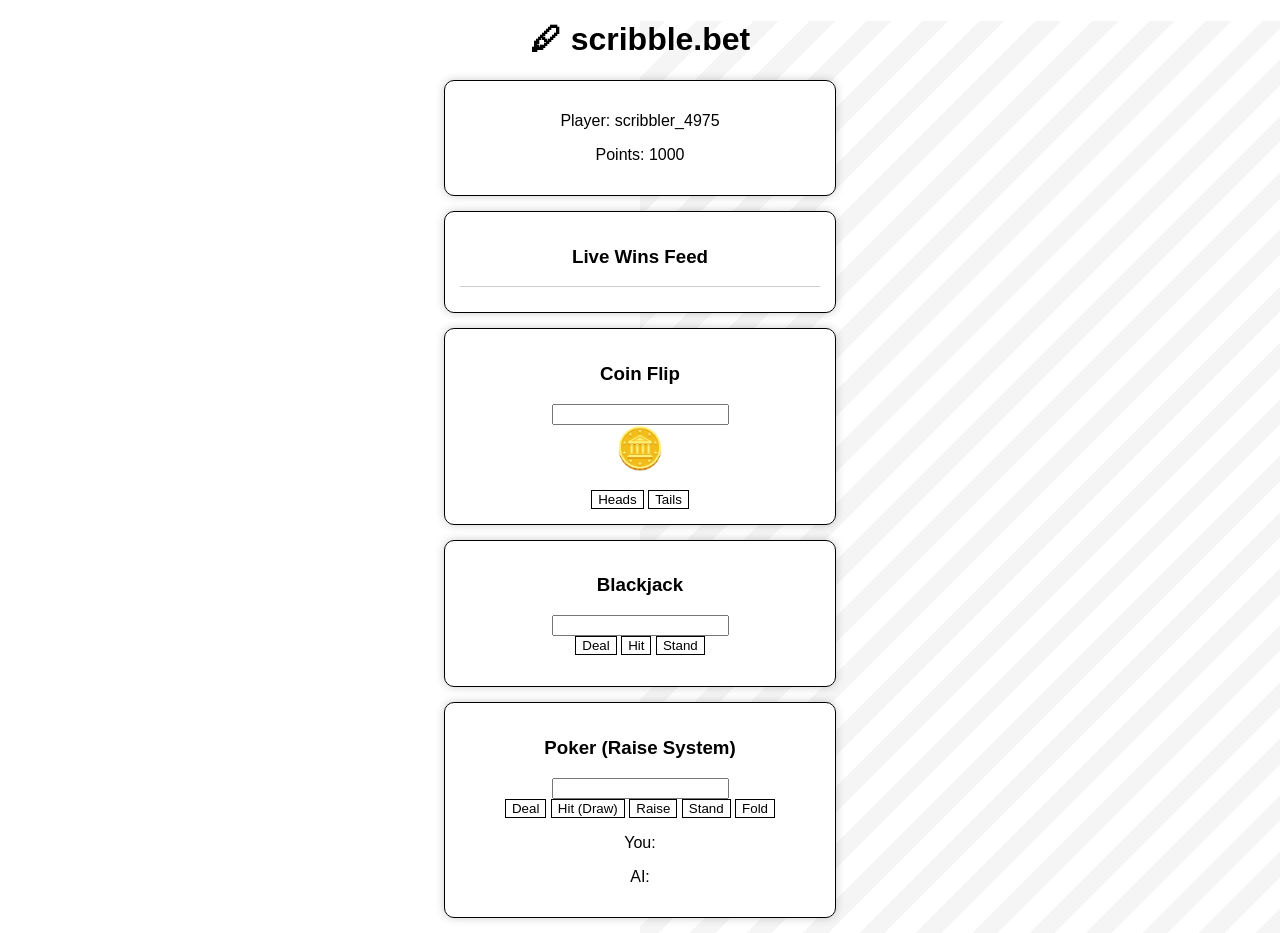
==== public/index.html @ 958cf86b "Create index.html" ====
<!DOCTYPE html>
<html>
<head>
<title>scribble.bet</title>

<style>
body {
    margin:0;
    font-family:Arial;
    color:black;
    text-align:center;
    background:white;
    overflow-x:hidden;
}

/* BACKGROUND */
body::before {
    content:"";
    position:fixed;
    width:200%;
    height:200%;
    background: repeating-linear-gradient(
        135deg,
        rgba(0,0,0,0.04) 0px,
        rgba(0,0,0,0.04) 18px,
        transparent 18px,
        transparent 40px
    );
    animation:bgmove 25s linear infinite;
    z-index:-1;
}

@keyframes bgmove {
    0% { transform: translate(-10%, -10%); }
    100% { transform: translate(10%, 10%); }
}

/* UI */
.box {
    background:rgba(255,255,255,0.95);
    border:1px solid black;
    margin:15px auto;
    padding:15px;
    width:360px;
    box-shadow:0 0 10px rgba(0,0,0,0.2);
    border-radius:10px;
}

/* BUTTONS */
button {
    background:white;
    color:black;
    border:1px solid black;
    cursor:pointer;
}
button:hover {
    box-shadow:0 0 8px rgba(0,0,0,0.4);
}

/* CARDS */
.card {
    display:inline-block;
    width:50px;
    height:70px;
    line-height:70px;
    margin:4px;
    background:black;
    color:white;
    border-radius:6px;
}

/* FEED */
#feed {
    font-size:12px;
    text-align:left;
    max-height:120px;
    overflow:auto;
    border-top:1px solid #ccc;
    margin-top:10px;
    padding-top:10px;
}
.feedItem { margin:3px 0; opacity:0.8; }

.coin { font-size:40px; }
.spin { animation:spin .6s; }

@keyframes spin {
    from{transform:rotateY(0)}
    to{transform:rotateY(720deg)}
}
</style>
</head>

<body>

<h1>🖊 scribble.bet</h1>

<div class="box">
<p>Player: <span id="name"></span></p>
<p>Points: <span id="points"></span></p>
</div>

<!-- FEED -->
<div class="box">
<h3>Live Wins Feed</h3>
<div id="feed"></div>
</div>

<!-- COIN -->
<div class="box">
<h3>Coin Flip</h3>
<input id="bet1" type="number">
<div id="coin" class="coin">🪙</div><br>
<button onclick="coin('heads')">Heads</button>
<button onclick="coin('tails')">Tails</button>
</div>

<!-- BLACKJACK -->
<div class="box">
<h3>Blackjack</h3>
<input id="bet2" type="number"><br>
<button onclick="startBJ()">Deal</button>
<button onclick="hit()">Hit</button>
<button onclick="stand()">Stand</button>

<p id="bjRes"></p>
</div>

<!-- POKER 2.0 -->
<div class="box">
<h3>Poker (Raise System)</h3>
<input id="bet3" type="number"><br>

<button onclick="dealPoker()">Deal</button>
<button onclick="pokerHit()">Hit (Draw)</button>
<button onclick="raise()">Raise</button>
<button onclick="standPoker()">Stand</button>
<button onclick="fold()">Fold</button>

<p>You:</p>
<div id="pHand"></div>

<p>AI:</p>
<div id="aHand"></div>

<p id="pokerRes"></p>
</div>

<script>
let username = "scribbler_" + Math.floor(Math.random()*9999);
document.getElementById("name").innerText = username;

let player = JSON.parse(localStorage.getItem("p_"+username)) || {points:1000};
let feed = JSON.parse(localStorage.getItem("feed")||"[]");

function save(){
    localStorage.setItem("p_"+username, JSON.stringify(player));
    localStorage.setItem("feed", JSON.stringify(feed));
}

function update(){
    document.getElementById("points").innerText = player.points;
    renderFeed();
    save();
}

/* FEED */
function addFeed(msg){
    feed.unshift(msg);
    feed = feed.slice(0,15);
    renderFeed();
}

function renderFeed(){
    let f=document.getElementById("feed");
    f.innerHTML="";
    feed.forEach(x=>{
        let d=document.createElement("div");
        d.className="feedItem";
        d.innerText=x;
        f.appendChild(d);
    });
}

/* COIN */
function coin(choice){
    let bet=+bet1.value;
    if(bet>player.points) return;

    let c=document.getElementById("coin");
    c.classList.add("spin");

    setTimeout(()=>{
        c.classList.remove("spin");
        let r=Math.random()<0.5?"heads":"tails";

        if(r===choice){
            player.points+=bet;
            addFeed(username+" won "+bet+" on coin flip");
        } else {
            player.points-=bet;
        }

        update();
    },600);
}

/* BLACKJACK */
let bj={};

function card(){ return Math.floor(Math.random()*10)+1; }
function sum(a){ return a.reduce((x,y)=>x+y,0); }

function startBJ(){
    let bet=+bet2.value;
    if(bet>player.points) return;

    bj={bet,player:[card(),card()],dealer:[card(),card()],active:true};
    document.getElementById("bjRes").innerText="";
}

function hit(){
    if(!bj.active) return;
    bj.player.push(card());

    if(sum(bj.player)>21){
        player.points-=bj.bet;
        bj.active=false;
        document.getElementById("bjRes").innerText="Bust";
        update();
    }
}

function stand(){
    if(!bj.active) return;

    while(sum(bj.dealer)<17){
        bj.dealer.push(card());
    }

    let p=sum(bj.player), d=sum(bj.dealer);

    if(d>21 || p>d){
        player.points+=bj.bet;
        addFeed(username+" won "+bj.bet+" on blackjack");
        document.getElementById("bjRes").innerText="Win";
    } else {
        player.points-=bj.bet;
        document.getElementById("bjRes").innerText="Lose";
    }

    bj.active=false;
    update();
}

/* POKER 2.0 */
let poker = {};

function hand(){
    return [card(),card(),card(),card(),card()];
}

function val(h){
    return h.reduce((a,b)=>a+b,0);
}

function show(id,h){
    document.getElementById(id).innerHTML =
        h.map(x=>`<div class="card">${x}</div>`).join("");
}

function dealPoker(){
    let bet=+bet3.value;
    if(bet>player.points) return;

    poker={
        bet,
        p:hand(),
        ai:hand(),
        active:true
    };

    show("pHand",poker.p);
    show("aHand",poker.ai);
    document.getElementById("pokerRes").innerText="";
}

function pokerHit(){
    if(!poker.active) return;

    let i=Math.floor(Math.random()*poker.p.length);
    poker.p[i]=card();

    show("pHand",poker.p);
}

function raise(){
    if(!poker.active) return;
    poker.bet += 10;
}

function standPoker(){
    if(!poker.active) return;

    let p=val(poker.p);
    let a=val(poker.ai);

    if(p>a){
        player.points+=poker.bet;
        addFeed(username+" won "+poker.bet+" on poker");
        document.getElementById("pokerRes").innerText="Win";
    } else {
        player.points-=poker.bet;
        document.getElementById("pokerRes").innerText="Lose";
    }

    poker.active=false;
    update();
}

function fold(){
    if(!poker.active) return;

    player.points-=poker.bet;
    poker.active=false;
    document.getElementById("pokerRes").innerText="Folded";
    update();
}

update();
</script>

</body>
</html>
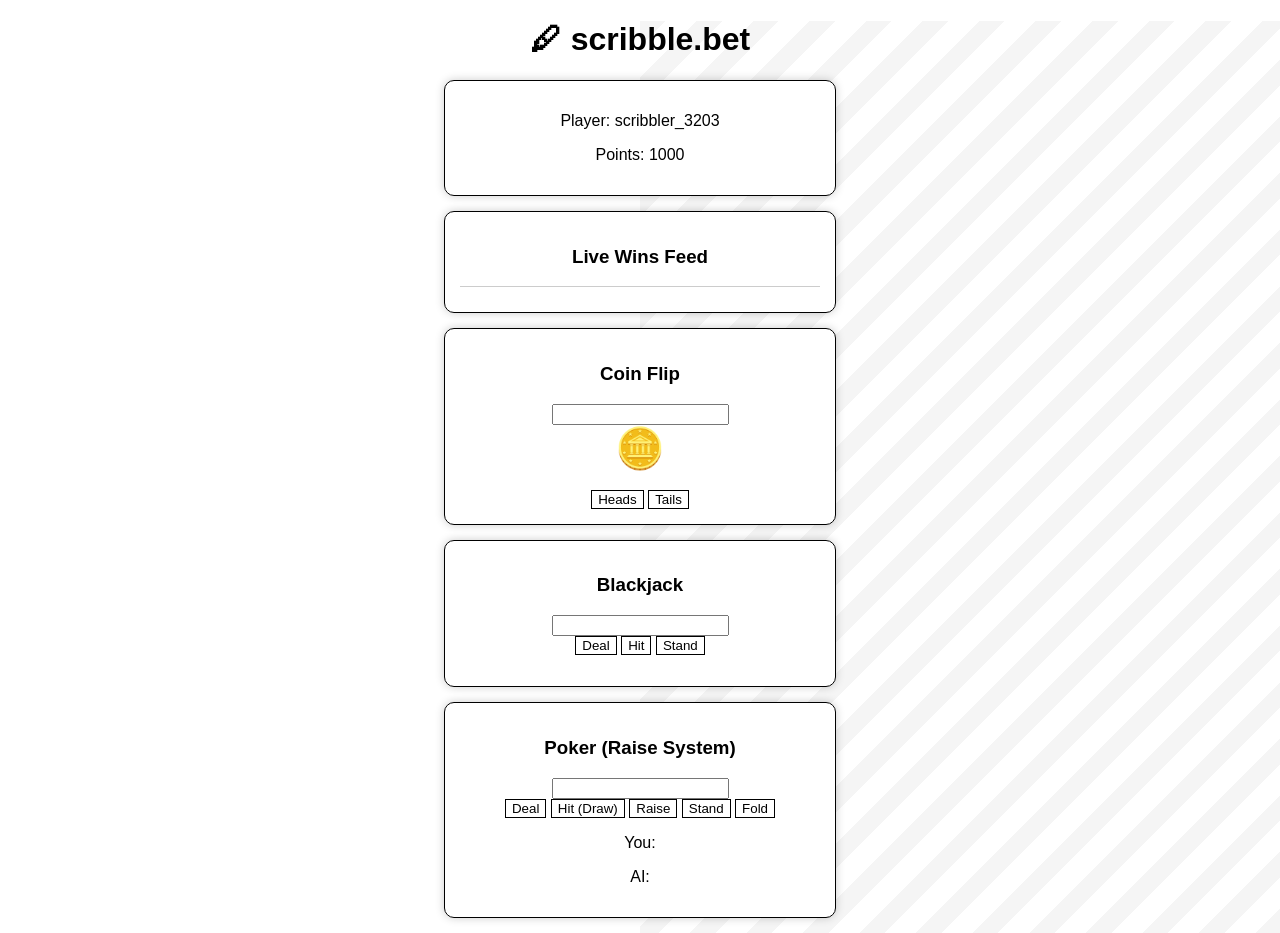
==== commit dae0e379: "Update index.html" ====
--- a/public/index.html
+++ b/public/index.html
@@ -329,6 +329,42 @@
 
 update();
 </script>
+    <script src="/socket.io/socket.io.js"></script>
+<script>
+const socket = io();
+
+/* JOIN BLACKJACK */
+socket.emit("bj_join");
+
+/* ACTIONS */
+function hit(){
+  socket.emit("bj_hit");
+}
+
+function stand(){
+  socket.emit("bj_stand");
+}
+
+function bet(){
+  socket.emit("bj_bet", +document.getElementById("bet2").value);
+}
+
+function log(msg){
+  socket.emit("feed", msg);
+}
+
+/* FEED */
+socket.on("feed", (f) => {
+  let box = document.getElementById("feed");
+  if(!box) return;
+  box.innerHTML = "";
+  f.forEach(x=>{
+    let d=document.createElement("div");
+    d.innerText=x;
+    box.appendChild(d);
+  });
+});
+</script>
 
 </body>
 </html>
